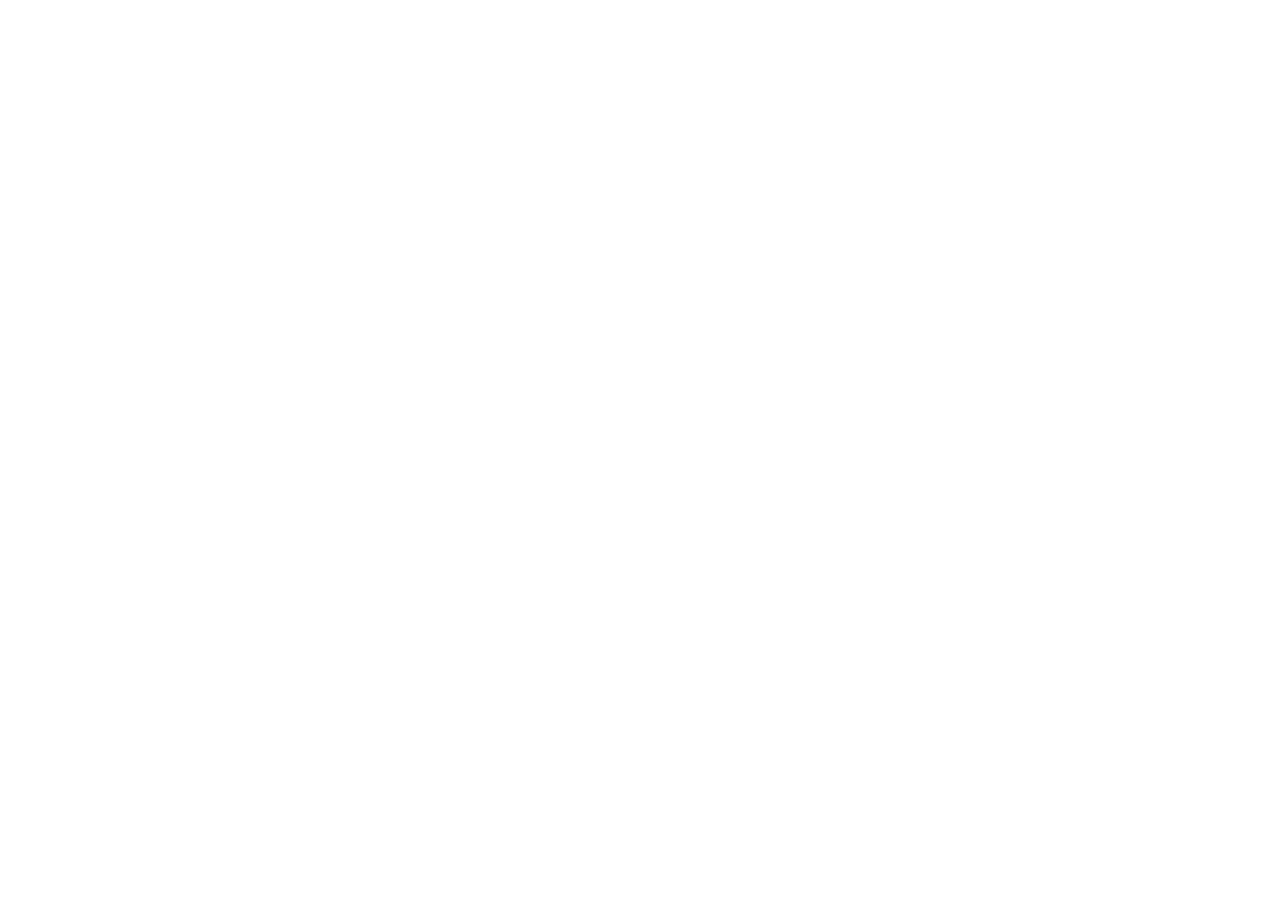
==== src/index.html @ a056997c "Initial commit" ====
<!DOCTYPE html>
<html lang="en">
  <head>
    <meta charset="UTF-8" />
    <link rel="icon" type="image/svg+xml" href="/favicon.svg" />
    <meta name="viewport" content="width=device-width, initial-scale=1.0" />
    <title>Vanilla App Template</title>
    <link rel="stylesheet" href="./css/styles.css" />
  </head>
  <body>
    <load src="./partials/header.html" icon-path="img/sprite.svg#logo" />

    <main>
      <!-- Loads the specified .html file -->
      <load src="./partials/vite-promo.html" />
      <load src="./partials/badges.html" />
    </main>

    <load src="./partials/footer.html" />

    <script type="module" src="./main.js"></script>
  </body>
</html>
---- src/css/styles.css ----
/**
  |============================
  | include css partials with
  | default @import url()
  |============================
*/
/* Common styles */
@import url('./reset.css');
@import url('./base.css');
@import url('./container.css');
@import url('./animations.css');

/* Sections style */
@import url('./header.css');
@import url('./vite-promo.css');
@import url('./badges.css');
@import url('./back-link.css');
@import url('./footer.css');
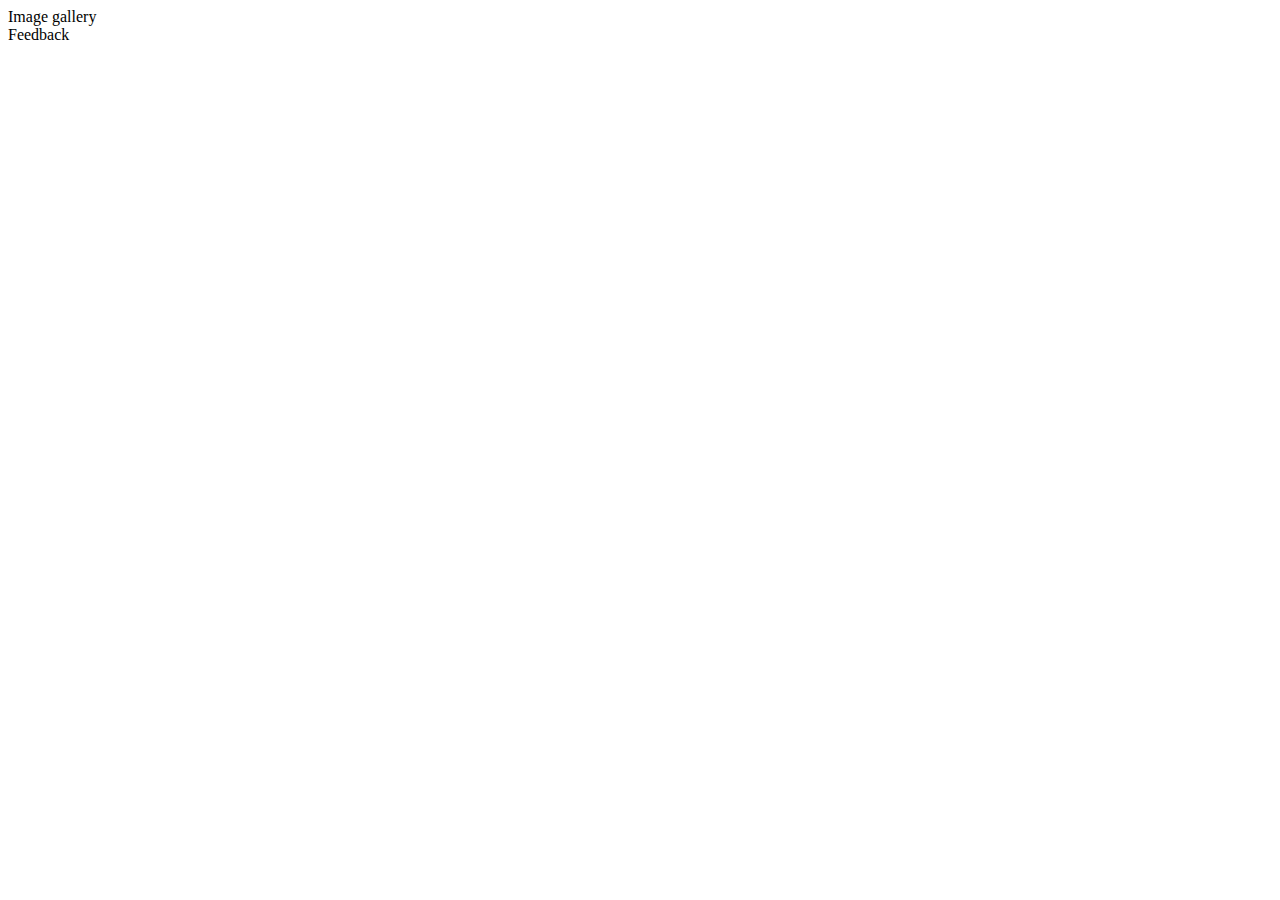
==== commit ad24f88d: "gallery" ====
--- a/src/index.html
+++ b/src/index.html
@@ -4,20 +4,18 @@
     <meta charset="UTF-8" />
     <link rel="icon" type="image/svg+xml" href="/favicon.svg" />
     <meta name="viewport" content="width=device-width, initial-scale=1.0" />
-    <title>Vanilla App Template</title>
-    <link rel="stylesheet" href="./css/styles.css" />
+    <title>Homework 9</title>
+    <link rel="stylesheet" href="./css/common.css" />
   </head>
   <body>
-    <load src="./partials/header.html" icon-path="img/sprite.svg#logo" />
-
-    <main>
-      <!-- Loads the specified .html file -->
-      <load src="./partials/vite-promo.html" />
-      <load src="./partials/badges.html" />
-    </main>
-
-    <load src="./partials/footer.html" />
-
-    <script type="module" src="./main.js"></script>
+    <ul>
+      <li><a class="main-btn" href="1-gallery.html">Image gallery</a></li>
+      <li>
+        <a class="main-btn" href="2-form.html"
+          >Feedback
+          <form action=""></form
+        ></a>
+      </li>
+    </ul>
   </body>
 </html>
--- a/src/css/common.css
+++ b/src/css/common.css
@@ -0,0 +1,34 @@
+h1,
+h2,
+h3,
+h4,
+h5,
+h6,
+p {
+  margin: 0;
+}
+
+p:last-child {
+  margin-bottom: 0;
+}
+
+ul {
+  margin: 0;
+  padding: 0;
+  list-style: none;
+}
+
+a {
+  color: currentColor;
+  text-decoration: none;
+}
+
+button {
+  cursor: pointer;
+}
+
+img {
+  display: block;
+  max-width: 100%;
+  height: auto;
+}
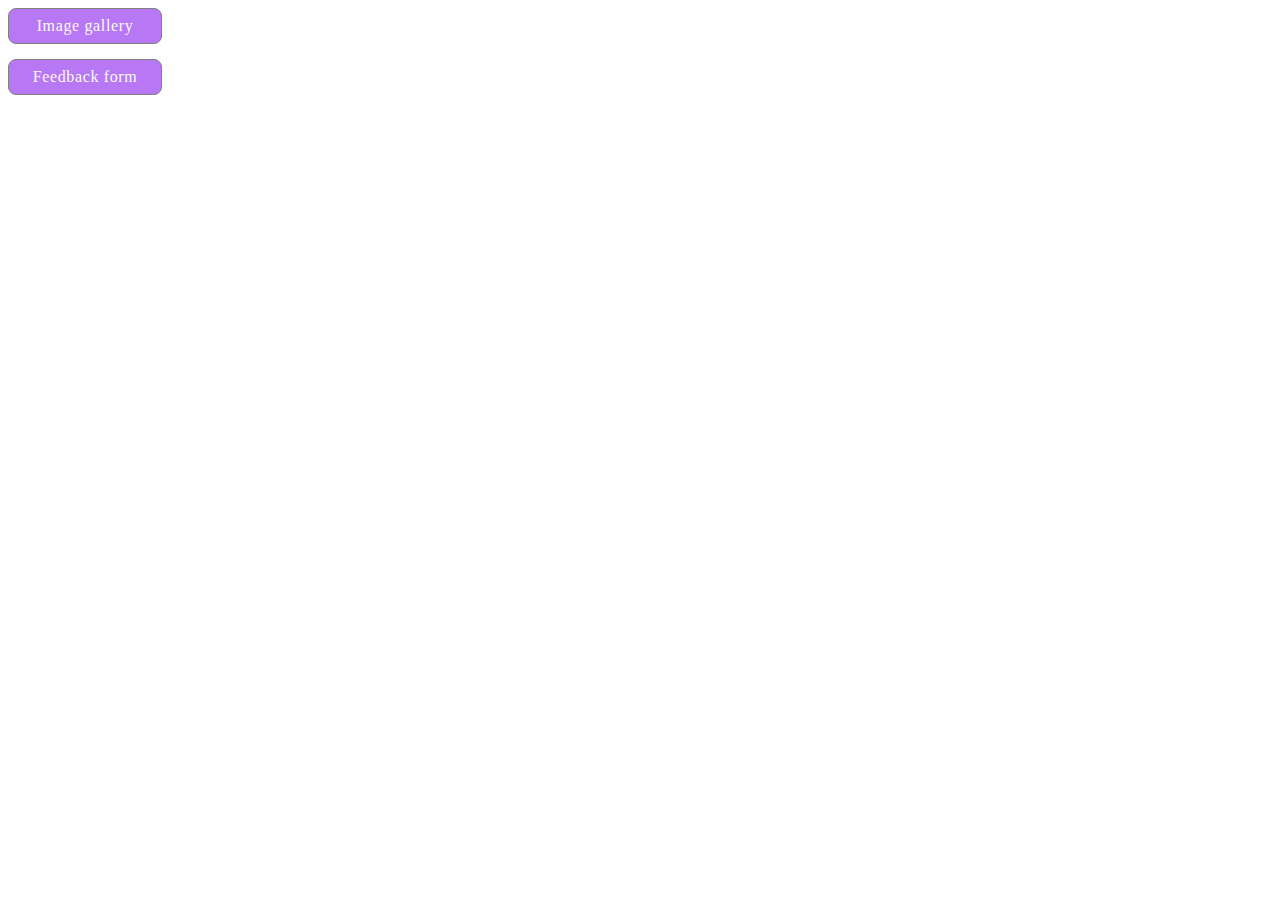
==== commit 8e91863e: "form-css" ====
--- a/src/index.html
+++ b/src/index.html
@@ -2,7 +2,6 @@
 <html lang="en">
   <head>
     <meta charset="UTF-8" />
-    <link rel="icon" type="image/svg+xml" href="/favicon.svg" />
     <meta name="viewport" content="width=device-width, initial-scale=1.0" />
     <title>Homework 9</title>
     <link rel="stylesheet" href="./css/common.css" />
@@ -10,12 +9,7 @@
   <body>
     <ul>
       <li><a class="main-btn" href="1-gallery.html">Image gallery</a></li>
-      <li>
-        <a class="main-btn" href="2-form.html"
-          >Feedback
-          <form action=""></form
-        ></a>
-      </li>
+      <li><a class="main-btn" href="2-form.html">Feedback form</a></li>
     </ul>
   </body>
 </html>
--- a/src/css/common.css
+++ b/src/css/common.css
@@ -32,3 +32,26 @@
   max-width: 100%;
   height: auto;
 }
+
+.main-btn {
+  display: inline-block;
+  border-radius: 8px;
+  padding: 8px 16px;
+  border: 1px solid #808080;
+  margin-bottom: 15px;
+  width: 120px;
+
+  background-color: #b877f5;
+  transition: background-color 250ms cubic-bezier(0.4, 0, 0.2, 1);
+
+  font-weight: 500;
+  font-size: 16px;
+  letter-spacing: 0.04em;
+  color: #fafafa;
+  text-align: center;
+  justify-content: center;
+}
+
+.main-btn:hover {
+  background-color: #6f23b7;
+}
